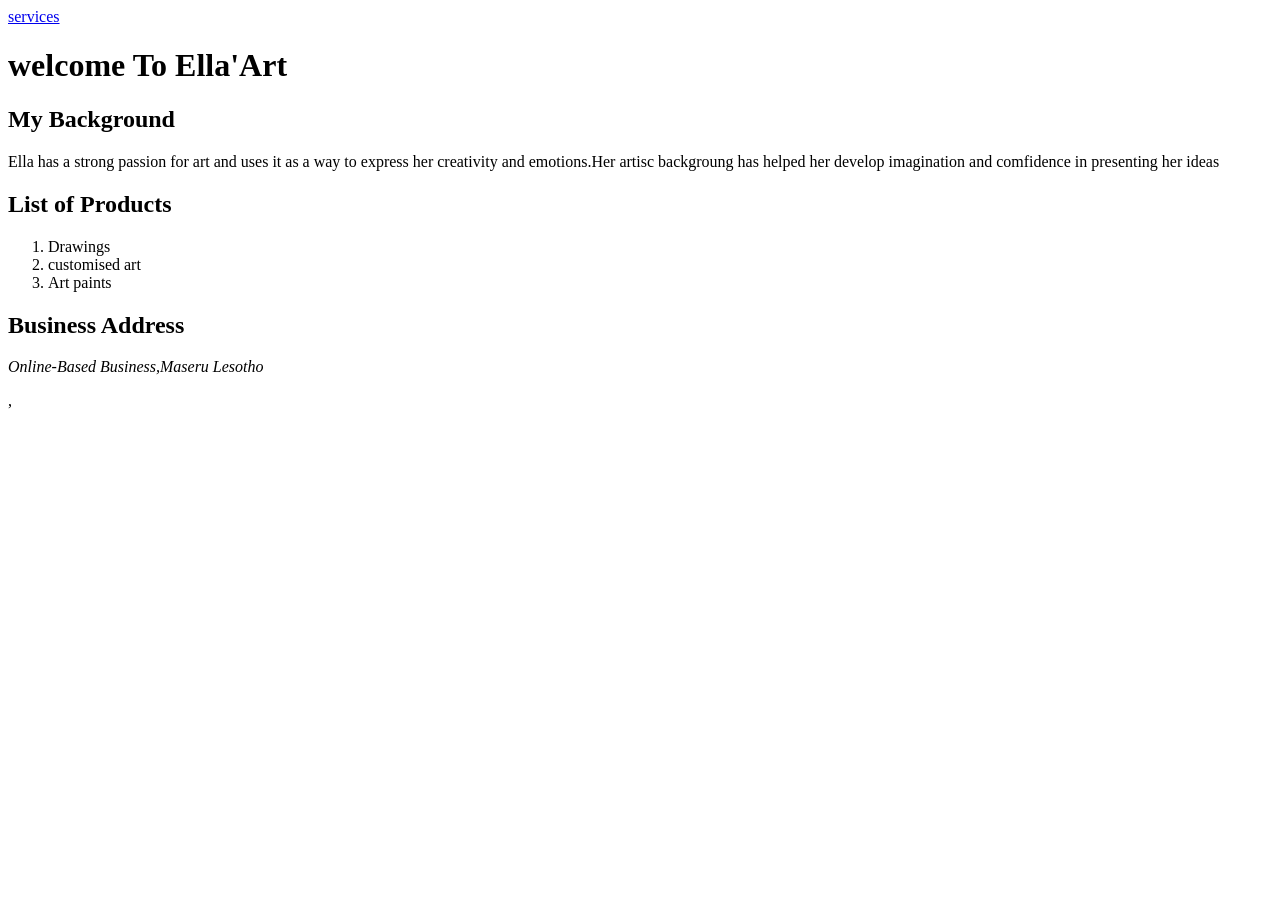
==== index.html.html @ cf98921a "Add files via upload" ====
<!DOCTYPE html>
<html>
<head>
	<link rel="stylesheet" href="style.css">
	<meta charset="utf-8">
	<meta name="viewport" content="width=device-width, initial-scale=1">
	<title>Ella Art</title>
</head>
<body>
	<a href="services.html">services</a>
	<h1>welcome To Ella'Art</h1>
	<h2>My Background</h2>
	<p>Ella has a strong passion for art and uses it as a way to express her creativity and emotions.Her artisc backgroung has helped her develop imagination and comfidence in presenting her ideas</p>
	<h2>List of Products</h2>
	<ol>
		<li>Drawings</li>
		<li>customised art</li>
		<li>Art paints</li>
	</ol>
	<h2>Business Address</h2>
	<p><i>Online-Based Business,Maseru Lesotho</i></p>

</body>
</html>  
,
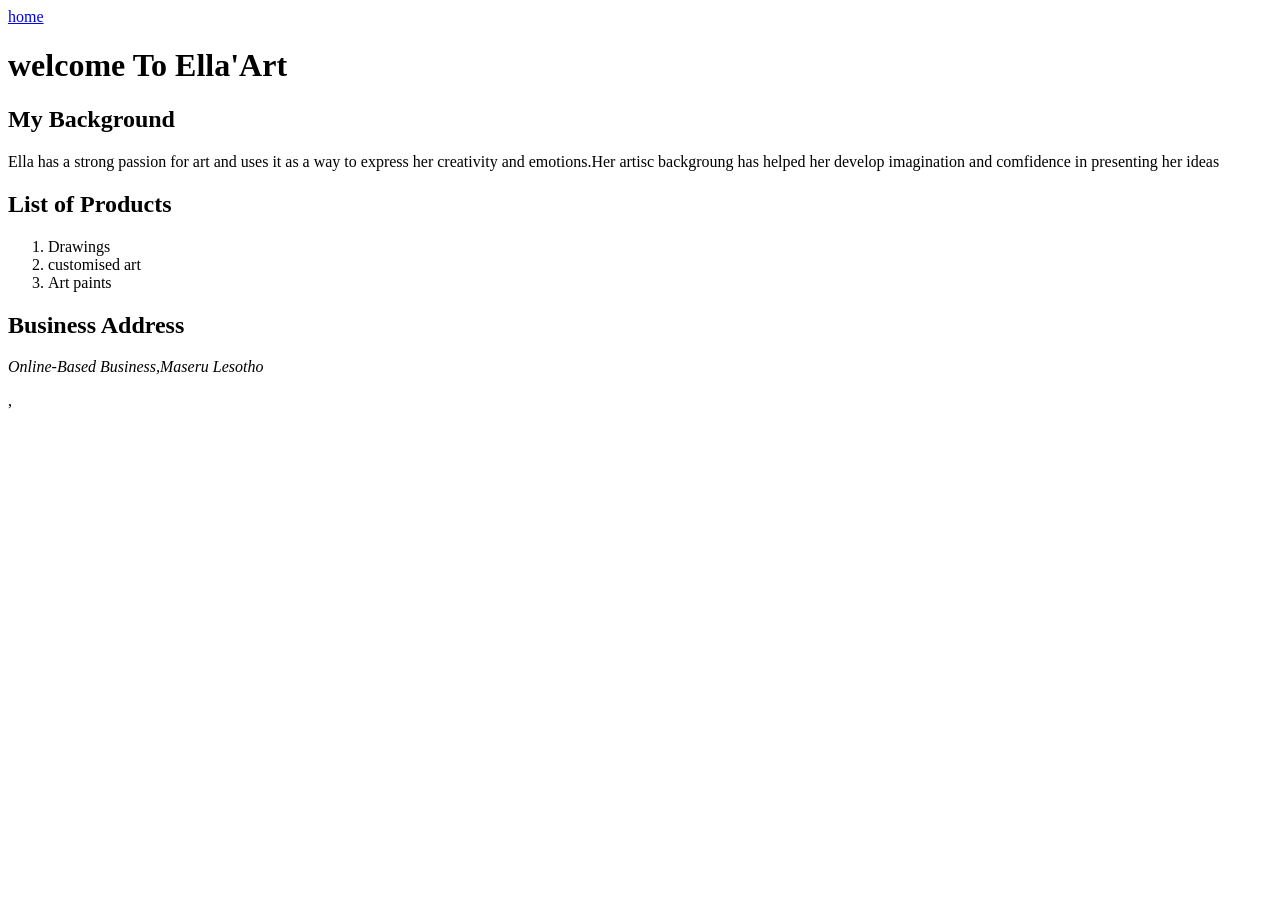
==== commit 8566f744: "Update index.html.html" ====
--- a/index.html.html
+++ b/index.html.html
@@ -7,7 +7,7 @@
 	<title>Ella Art</title>
 </head>
 <body>
-	<a href="services.html">services</a>
+	<a href="services.html">home</a>
 	<h1>welcome To Ella'Art</h1>
 	<h2>My Background</h2>
 	<p>Ella has a strong passion for art and uses it as a way to express her creativity and emotions.Her artisc backgroung has helped her develop imagination and comfidence in presenting her ideas</p>
@@ -23,3 +23,4 @@
 </body>
 </html>  
 ,
+
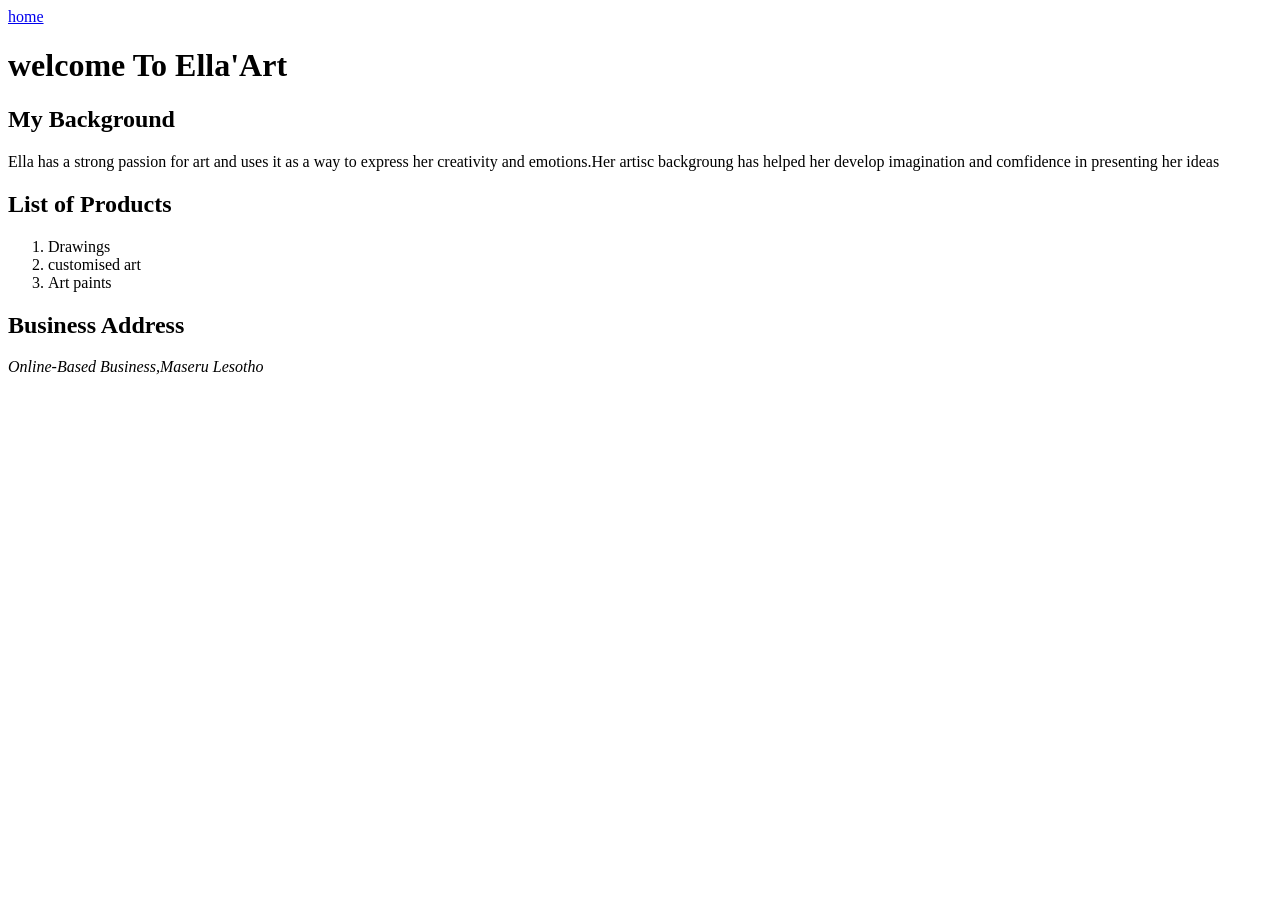
==== commit 611ca0db: "Upload website files" ====
--- a/index.html.html
+++ b/index.html.html
@@ -22,5 +22,3 @@
 
 </body>
 </html>  
-,
-
